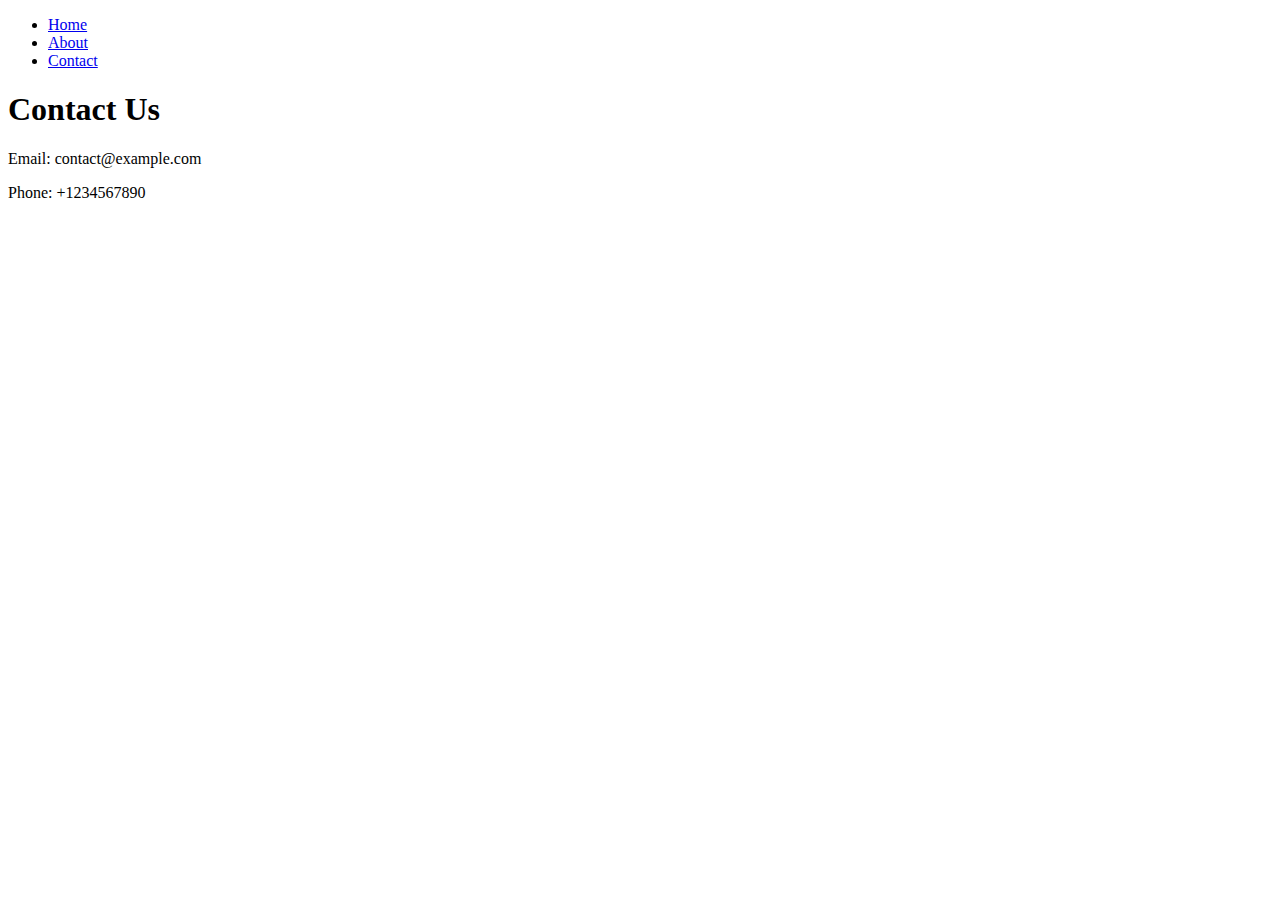
==== chatbot.html @ b68a0c83 "chatbota" ====
<!DOCTYPE html>
<html lang="en">
<head>
    <meta charset="UTF-8">
    <meta name="viewport" content="width=device-width, initial-scale=1.0">
    <title>Contact | Basic Site</title>
    <link rel="stylesheet" href="styles.css">
</head>
<body>

    <nav>
        <ul>
            <li><a href="index.html">Home</a></li>
            <li><a href="about.html">About</a></li>
            <li><a href="contact.html">Contact</a></li>
        </ul>
    </nav>

    <section>
        <h1>Contact Us</h1>
        <p>Email: contact@example.com</p>
        <p>Phone: +1234567890</p>
    </section>

    <script>
        window.chtlConfig = { chatbotId: "5581781677" };
    </script>
    <script async data-id="5581781677" id="chatling-embed-script" 
            type="text/javascript" src="https://chatling.ai/js/embed.js"></script>

</body>
</html>
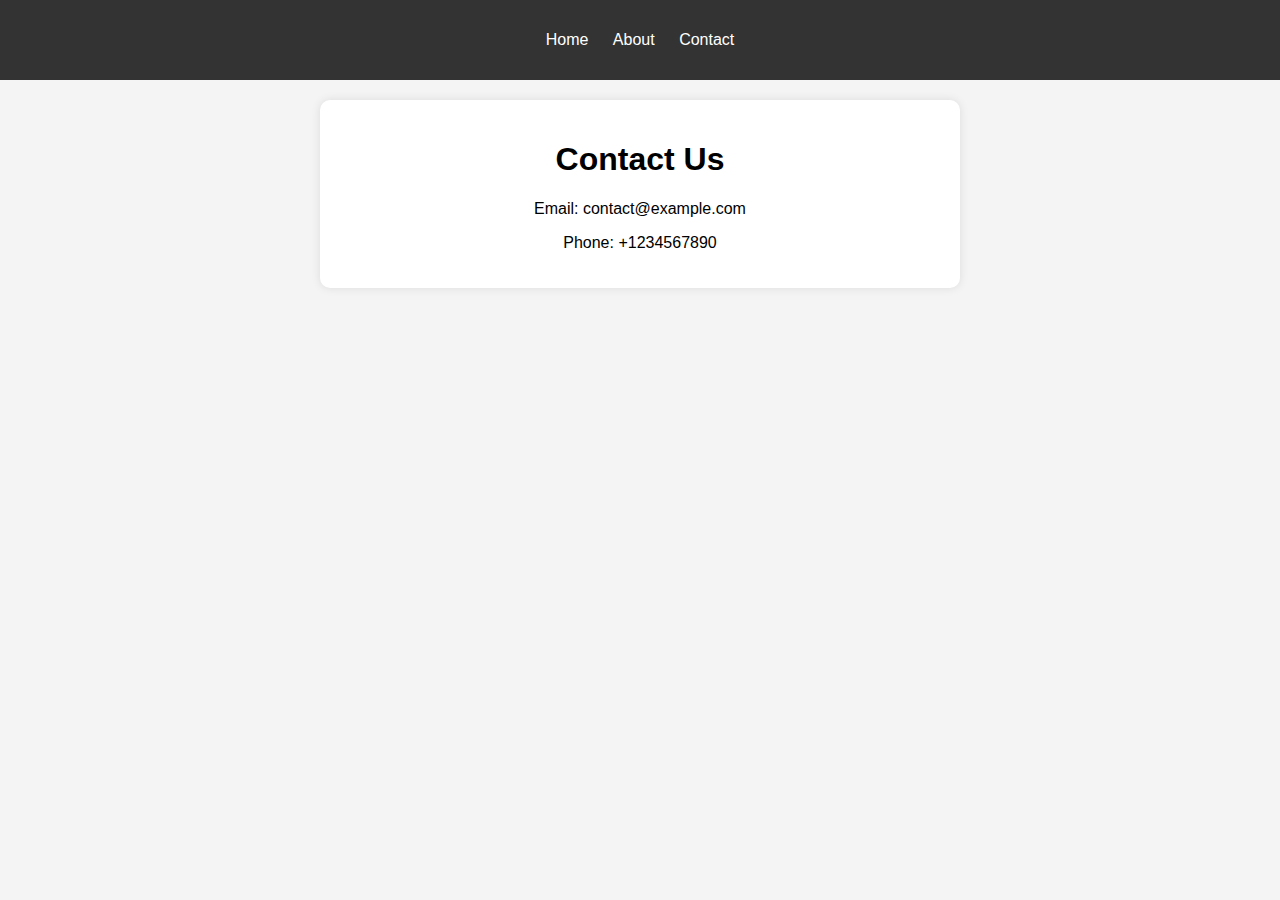
==== commit 3c473b89: "smqna na imeto" ====
--- a/chatbot.html
+++ b/chatbot.html
@@ -4,7 +4,7 @@
     <meta charset="UTF-8">
     <meta name="viewport" content="width=device-width, initial-scale=1.0">
     <title>Contact | Basic Site</title>
-    <link rel="stylesheet" href="styles.css">
+    <link rel="stylesheet" href="stylezabot.css">
 </head>
 <body>
 
@@ -12,7 +12,7 @@
         <ul>
             <li><a href="index.html">Home</a></li>
             <li><a href="about.html">About</a></li>
-            <li><a href="contact.html">Contact</a></li>
+            <li><a href="chatbot.html">Contact</a></li>
         </ul>
     </nav>
 
--- a/stylezabot.css
+++ b/stylezabot.css
@@ -0,0 +1,36 @@
+body {
+    font-family: Arial, sans-serif;
+    margin: 0;
+    padding: 0;
+    background-color: #f4f4f4;
+    text-align: center;
+}
+
+nav {
+    background: #333;
+    padding: 15px;
+}
+
+nav ul {
+    list-style: none;
+    padding: 0;
+}
+
+nav ul li {
+    display: inline;
+    margin: 0 10px;
+}
+
+nav ul li a {
+    color: white;
+    text-decoration: none;
+}
+
+section {
+    padding: 20px;
+    background: white;
+    margin: 20px auto;
+    max-width: 600px;
+    border-radius: 10px;
+    box-shadow: 0px 0px 10px rgba(0, 0, 0, 0.1);
+}
